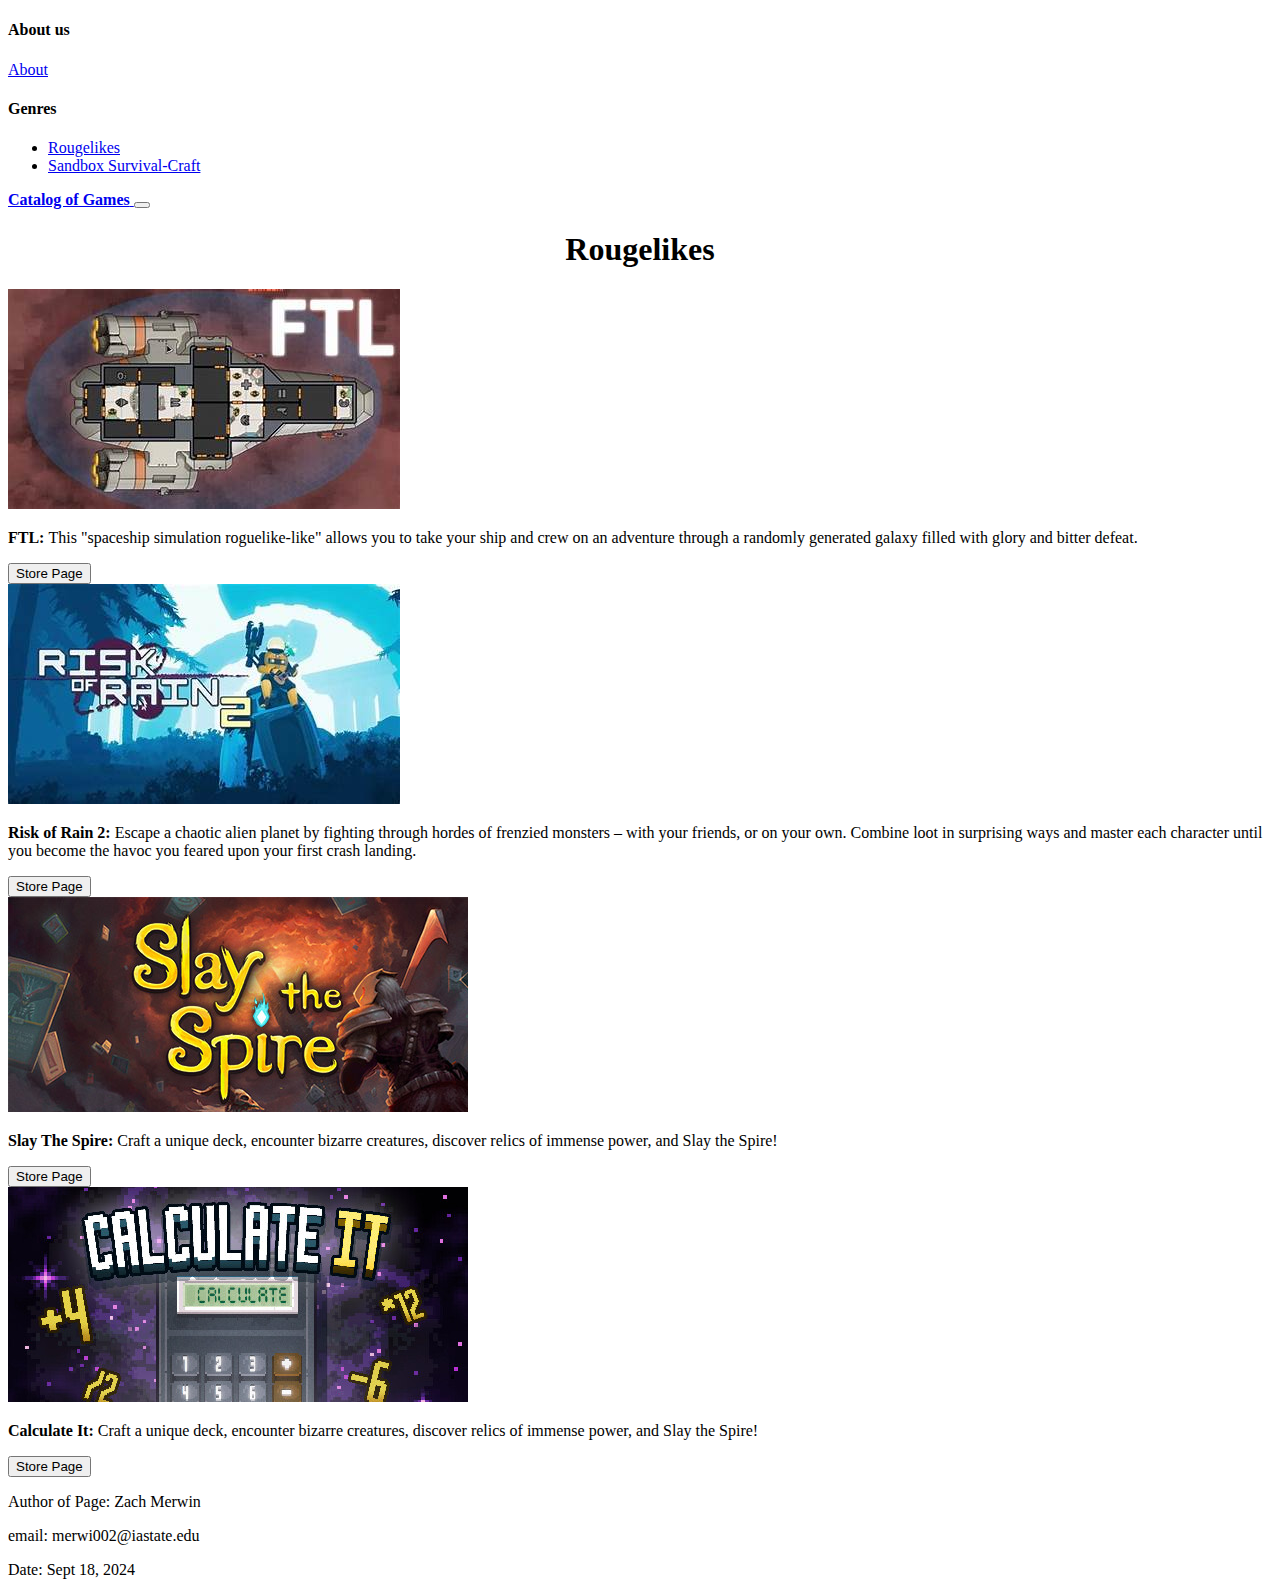
==== Assignment01/Rougelikes.html @ ad3dd514 "base code from assignment 1" ====
<!doctype html>
<html lang="en">
  <head>
    <meta charset="utf-8">
    <meta name="viewport" content="width=device-width, initial-scale=1">
    <meta name="description" content="">
    <meta name="author" content="Mark Otto, Jacob Thornton, and Bootstrap contributors">
    <meta name="generator" content="Hugo 0.84.0">
    <link href="https://cdn.jsdelivr.net/npm/bootstrap@5.0.2/dist/css/bootstrap.min.css" rel="stylesheet" integrity="sha384-EVSTQN3/azprG1Anm3QDgpJLIm9Nao0Yz1ztcQTwFspd3yD65VohhpuuCOmLASjC" crossorigin="anonymous">
<script src="https://cdn.jsdelivr.net/npm/bootstrap@5.0.2/dist/js/bootstrap.bundle.min.js" integrity="sha384-MrcW6ZMFYlzcLA8Nl+NtUVF0sA7MsXsP1UyJoMp4YLEuNSfAP+JcXn/tWtIaxVXM" crossorigin="anonymous"></script>

    <title>Rougelikes Catalog</title>

    <link rel="canonical" href="https://getbootstrap.com/docs/5.0/examples/album/">

    

    <!-- Bootstrap core CSS -->
<link href="../assets/dist/css/bootstrap.min.css" rel="stylesheet">

    <style>
      .bd-placeholder-img {
        font-size: 1.125rem;
        text-anchor: middle;
        -webkit-user-select: none;
        -moz-user-select: none;
        user-select: none;
      }

      @media (min-width: 768px) {
        .bd-placeholder-img-lg {
          font-size: 3.5rem;
        }
      }

      .b-example-divider {
        width: 100%;
        height: 3rem;
        background-color: rgba(0, 0, 0, .1);
        border: solid rgba(0, 0, 0, .15);
        border-width: 1px 0;
        box-shadow: inset 0 .5em 1.5em rgba(0, 0, 0, .1), inset 0 .125em .5em rgba(0, 0, 0, .15);
      }

      .b-example-vr {
        flex-shrink: 0;
        width: 1.5rem;
        height: 100vh;
      }

      .bi {
        vertical-align: -.125em;
        fill: currentColor;
      }

      .nav-scroller {
        position: relative;
        z-index: 2;
        height: 2.75rem;
        overflow-y: hidden;
      }

      .nav-scroller .nav {
        display: flex;
        flex-wrap: nowrap;
        padding-bottom: 1rem;
        margin-top: -1px;
        overflow-x: auto;
        text-align: center;
        white-space: nowrap;
        -webkit-overflow-scrolling: touch;
      }

      .btn-bd-primary {
        --bd-violet-bg: #712cf9;
        --bd-violet-rgb: 112.520718, 44.062154, 249.437846;

        --bs-btn-font-weight: 600;
        --bs-btn-color: var(--bs-white);
        --bs-btn-bg: var(--bd-violet-bg);
        --bs-btn-border-color: var(--bd-violet-bg);
        --bs-btn-hover-color: var(--bs-white);
        --bs-btn-hover-bg: #6528e0;
        --bs-btn-hover-border-color: #6528e0;
        --bs-btn-focus-shadow-rgb: var(--bd-violet-rgb);
        --bs-btn-active-color: var(--bs-btn-hover-color);
        --bs-btn-active-bg: #5a23c8;
        --bs-btn-active-border-color: #5a23c8;
      }

      .bd-mode-toggle {
        z-index: 1500;
      }

      .bd-mode-toggle .dropdown-menu .active .bi {
        display: block !important;
      }
    </style>

    
  </head>
  <body>
    
<header data-bs-theme="dark">
  <div class="collapse bg-dark" id="navbarHeader">
    <div class="container">
      <div class="row">
        <div class="col-sm-8 col-md-7 py-4">
          <h4 class="text-white">About us</h4>
          <li><a href="./About.html" class="text-white">About</a></li>
        </div>
        <div class="col-sm-4 offset-md-1 py-4">
          <h4 class="text-white">Genres</h4>
          <ul class="list-unstyled">
            <li><a href="./Rougelikes.html" class="text-white">Rougelikes</a></li>
            <li><a href="./index.html" class="text-white">Sandbox Survival-Craft</a></li>
            
          </ul>
        </div>
      </div>
    </div>
  </div>
  <div class="navbar navbar-dark bg-dark shadow-sm">
    <div class="container">
      <a href="#" class="navbar-brand d-flex align-items-center">
        
        <strong>Catalog of Games</strong>
      </a>
      <button class="navbar-toggler" type="button" data-bs-toggle="collapse" data-bs-target="#navbarHeader" aria-controls="navbarHeader" aria-expanded="false" aria-label="Toggle navigation">
        <span class="navbar-toggler-icon"></span>
      </button>
    </div>
  </div>
</header>

<main>

  <section>
    <h1 style="text-align: center;">Rougelikes</h1>
    </section>

  <div class="album py-5 bg-light">
    <div class="container">

      <div class="row row-cols-1 row-cols-sm-2  g-2s">
        <div class="col">
          <div class="card shadow-sm">
            <img class="bd-placeholder-img card-img-top" src="./images/FTL2.jpg" alt="FTL" />
            <div class="card-body">
              <p class="card-text"><strong>FTL: </strong>This "spaceship simulation roguelike-like" allows you to take your ship and crew on an adventure through a randomly generated galaxy filled with glory and bitter defeat.</p>
              <div class="d-flex justify-content-between align-items-center">
                <div class="btn-group">
               
                  <form action="https://store.steampowered.com/app/212680/FTL_Faster_Than_Light/">
                  <input type="submit" value="Store Page" />
              </form>
                </div>
               
              </div>
            </div>
          </div>
        </div>
        <div class="col">
          <div class="card shadow-sm">
            <img class="bd-placeholder-img card-img-top" src="./images/Risk.jpg" alt="Risk of rain 2" />

            <div class="card-body">
              <p class="card-text"><strong>Risk of Rain 2: </strong>Escape a chaotic alien planet by fighting through hordes of frenzied monsters – with your friends, or on your own. Combine loot in surprising ways and master each character until you become the havoc you feared upon your first crash landing.</p>
              <div class="d-flex justify-content-between align-items-center">
                <div class="btn-group">
                  <form action="https://store.steampowered.com/app/632360/Risk_of_Rain_2/">
                    <input type="submit" value="Store Page" />
                </form>
                </div>
                
              </div>
            </div>
          </div>
        </div>
        <div class="col">
          <div class="card shadow-sm">
            <img class="bd-placeholder-img card-img-top" src="./images/slay.jpg" alt="Slay the spire" />
            <div class="card-body">
              <p class="card-text"><strong>Slay The Spire: </strong>Craft a unique deck, encounter bizarre creatures, discover relics of immense power, and Slay the Spire!</p>
              <div class="d-flex justify-content-between align-items-center">
                <div class="btn-group">

                  <form action="https://store.steampowered.com/app/646570/Slay_the_Spire/">
                    <input type="submit" value="Store Page" />
                </form>

                </div>
               
              </div>
            </div>
          </div>
        </div>

        <div class="col">
          <div class="card shadow-sm">
            <img class="bd-placeholder-img card-img-top" src="./images/calculate.jpg" alt="calculate it" />

            <div class="card-body">
              <p class="card-text"><strong>Calculate It: </strong>Craft a unique deck, encounter bizarre creatures, discover relics of immense power, and Slay the Spire!</p>
              <div class="d-flex justify-content-between align-items-center">
                <div class="btn-group">
                  
                  <form action="https://store.steampowered.com/app/3043740/Calculate_It/">
                    <input type="submit" value="Store Page" />
                  </form>

                </div>
              
              </div>
            </div>
          </div>
        </div>


      </div>
    </div>
  </div>

</main>

<footer class="text-muted py-5">
  <div class="container">
    <p class="mb-2">Author of Page: Zach Merwin</p>
    <p class="mb-1">email: merwi002@iastate.edu</p>
    <p class="mb-0">Date: Sept 18, 2024</p>
  </div>
</footer>


    <script src="../assets/dist/js/bootstrap.bundle.min.js"></script>

      
  </body>
</html>
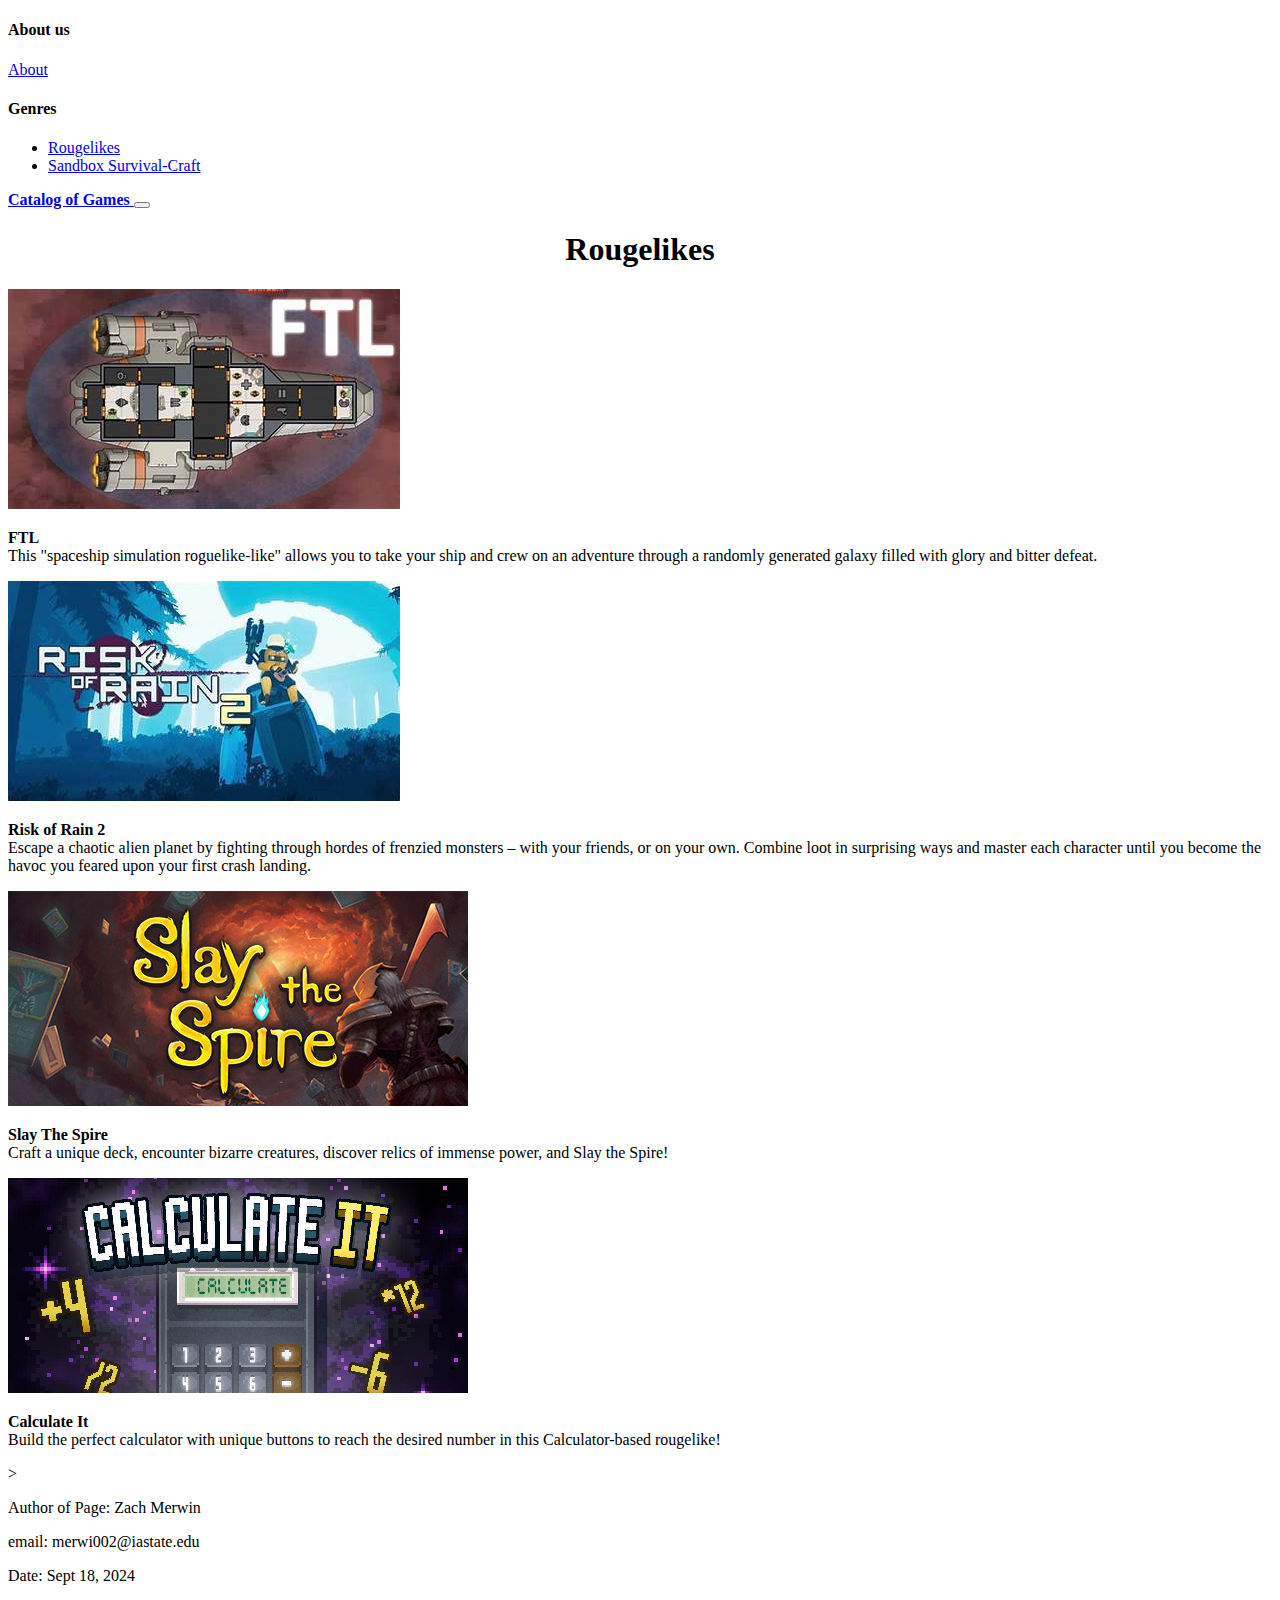
==== commit ac37548f: "Created js for game display and properly displayed games" ====
--- a/Assignment01/Rougelikes.html
+++ b/Assignment01/Rougelikes.html
@@ -113,7 +113,7 @@
           <h4 class="text-white">Genres</h4>
           <ul class="list-unstyled">
             <li><a href="./Rougelikes.html" class="text-white">Rougelikes</a></li>
-            <li><a href="./index.html" class="text-white">Sandbox Survival-Craft</a></li>
+            <li><a href="./SandboxSurvivalCraft.html" class="text-white">Sandbox Survival-Craft</a></li>
             
           </ul>
         </div>
@@ -139,88 +139,18 @@
     <h1 style="text-align: center;">Rougelikes</h1>
     </section>
 
-  <div class="album py-5 bg-light">
-    <div class="container">
-
-      <div class="row row-cols-1 row-cols-sm-2  g-2s">
-        <div class="col">
-          <div class="card shadow-sm">
-            <img class="bd-placeholder-img card-img-top" src="./images/FTL2.jpg" alt="FTL" />
-            <div class="card-body">
-              <p class="card-text"><strong>FTL: </strong>This "spaceship simulation roguelike-like" allows you to take your ship and crew on an adventure through a randomly generated galaxy filled with glory and bitter defeat.</p>
-              <div class="d-flex justify-content-between align-items-center">
-                <div class="btn-group">
-               
-                  <form action="https://store.steampowered.com/app/212680/FTL_Faster_Than_Light/">
-                  <input type="submit" value="Store Page" />
-              </form>
-                </div>
-               
-              </div>
-            </div>
-          </div>
+    <div class="album py-5 bg-body-tertiary">
+      <div class="container">
+        <div 
+        id="col"
+        class="row row-cols-1 row-cols-sm-2 g-2">
         </div>
-        <div class="col">
-          <div class="card shadow-sm">
-            <img class="bd-placeholder-img card-img-top" src="./images/Risk.jpg" alt="Risk of rain 2" />
-
-            <div class="card-body">
-              <p class="card-text"><strong>Risk of Rain 2: </strong>Escape a chaotic alien planet by fighting through hordes of frenzied monsters – with your friends, or on your own. Combine loot in surprising ways and master each character until you become the havoc you feared upon your first crash landing.</p>
-              <div class="d-flex justify-content-between align-items-center">
-                <div class="btn-group">
-                  <form action="https://store.steampowered.com/app/632360/Risk_of_Rain_2/">
-                    <input type="submit" value="Store Page" />
-                </form>
-                </div>
-                
-              </div>
-            </div>
-          </div>
-        </div>
-        <div class="col">
-          <div class="card shadow-sm">
-            <img class="bd-placeholder-img card-img-top" src="./images/slay.jpg" alt="Slay the spire" />
-            <div class="card-body">
-              <p class="card-text"><strong>Slay The Spire: </strong>Craft a unique deck, encounter bizarre creatures, discover relics of immense power, and Slay the Spire!</p>
-              <div class="d-flex justify-content-between align-items-center">
-                <div class="btn-group">
-
-                  <form action="https://store.steampowered.com/app/646570/Slay_the_Spire/">
-                    <input type="submit" value="Store Page" />
-                </form>
-
-                </div>
-               
-              </div>
-            </div>
-          </div>
-        </div>
-
-        <div class="col">
-          <div class="card shadow-sm">
-            <img class="bd-placeholder-img card-img-top" src="./images/calculate.jpg" alt="calculate it" />
-
-            <div class="card-body">
-              <p class="card-text"><strong>Calculate It: </strong>Craft a unique deck, encounter bizarre creatures, discover relics of immense power, and Slay the Spire!</p>
-              <div class="d-flex justify-content-between align-items-center">
-                <div class="btn-group">
-                  
-                  <form action="https://store.steampowered.com/app/3043740/Calculate_It/">
-                    <input type="submit" value="Store Page" />
-                  </form>
-
-                </div>
-              
-              </div>
-            </div>
-          </div>
-        </div>
-
-
       </div>
     </div>
-  </div>
+  
+    <script src="./RougeLikes.js"></script>>
 
+  
 </main>
 
 <footer class="text-muted py-5">
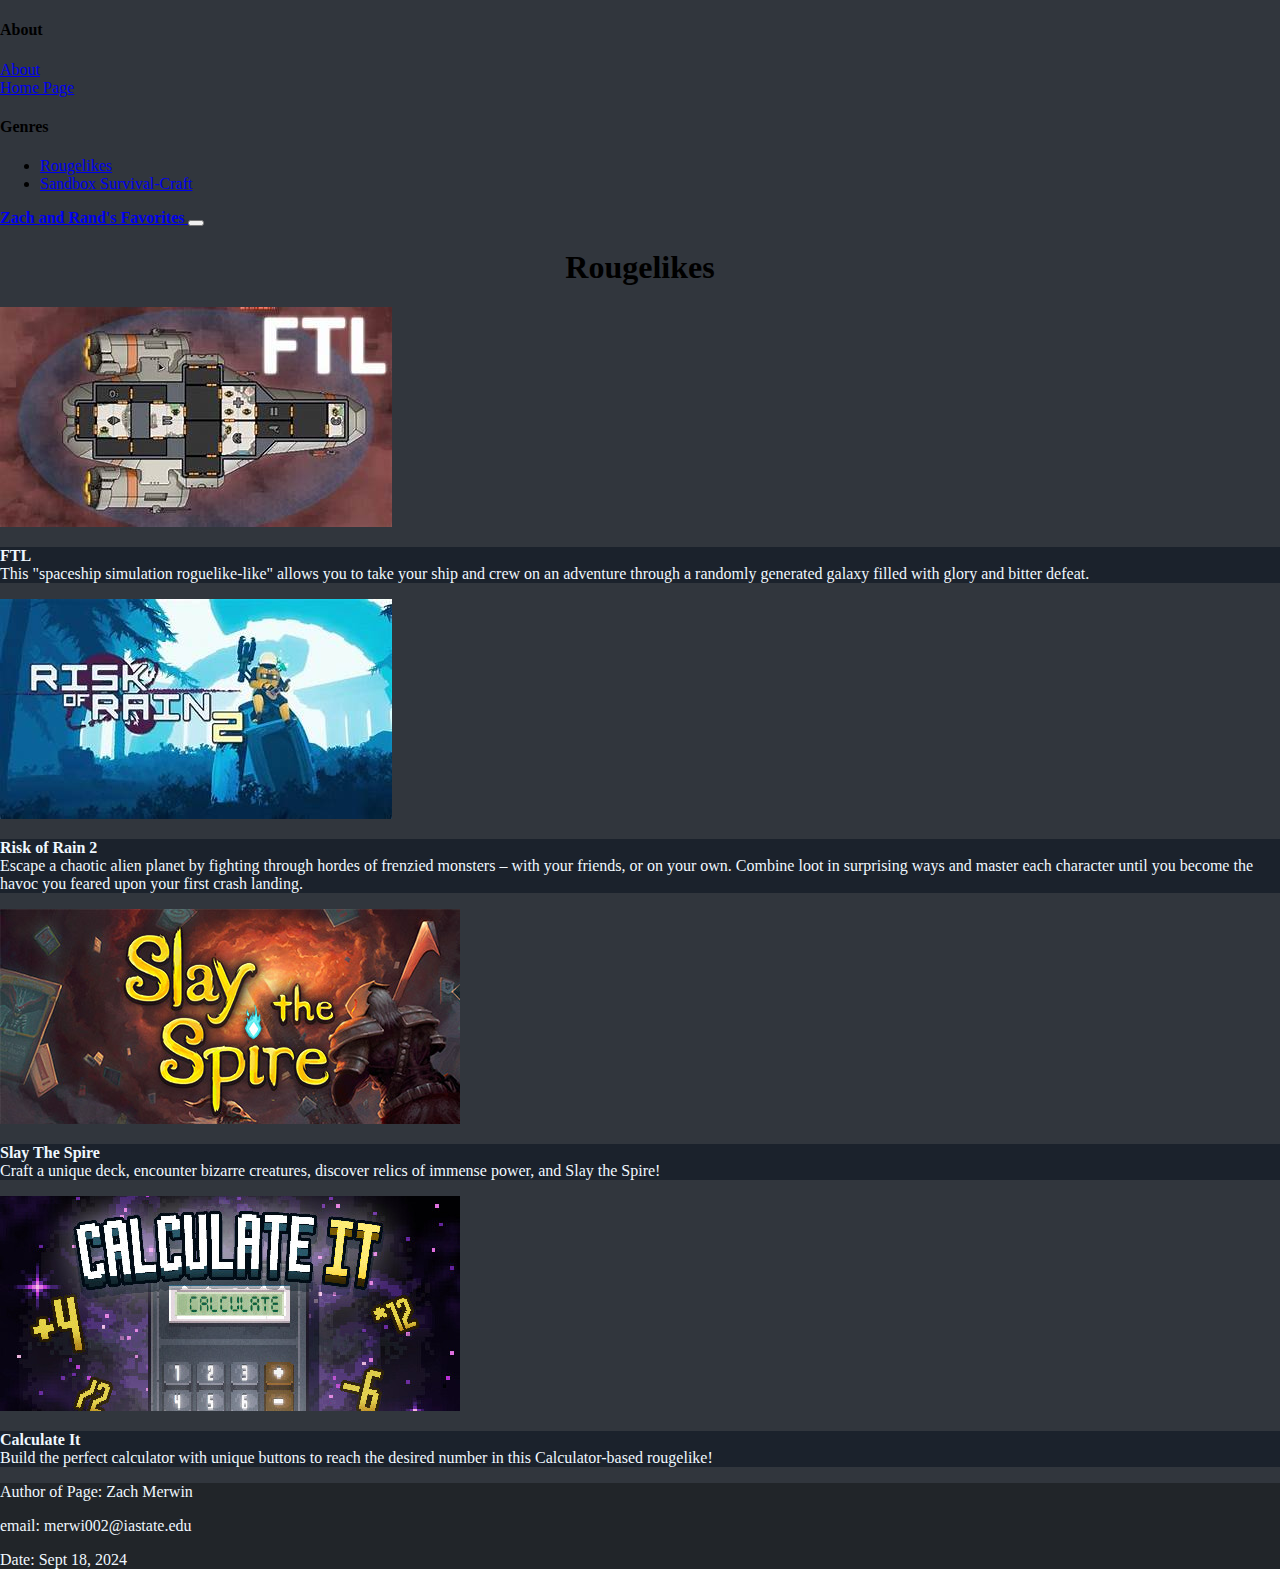
==== commit f02798b8: "home page style fix about us" ====
--- a/Assignment01/Rougelikes.html
+++ b/Assignment01/Rougelikes.html
@@ -6,11 +6,12 @@
     <meta name="description" content="">
     <meta name="author" content="Mark Otto, Jacob Thornton, and Bootstrap contributors">
     <meta name="generator" content="Hugo 0.84.0">
+    
     <link href="https://cdn.jsdelivr.net/npm/bootstrap@5.0.2/dist/css/bootstrap.min.css" rel="stylesheet" integrity="sha384-EVSTQN3/azprG1Anm3QDgpJLIm9Nao0Yz1ztcQTwFspd3yD65VohhpuuCOmLASjC" crossorigin="anonymous">
-<script src="https://cdn.jsdelivr.net/npm/bootstrap@5.0.2/dist/js/bootstrap.bundle.min.js" integrity="sha384-MrcW6ZMFYlzcLA8Nl+NtUVF0sA7MsXsP1UyJoMp4YLEuNSfAP+JcXn/tWtIaxVXM" crossorigin="anonymous"></script>
+    <script src="https://cdn.jsdelivr.net/npm/bootstrap@5.0.2/dist/js/bootstrap.bundle.min.js" integrity="sha384-MrcW6ZMFYlzcLA8Nl+NtUVF0sA7MsXsP1UyJoMp4YLEuNSfAP+JcXn/tWtIaxVXM" crossorigin="anonymous"></script>
 
     <title>Rougelikes Catalog</title>
-
+    <link rel="stylesheet" href="styles/style.css">
     <link rel="canonical" href="https://getbootstrap.com/docs/5.0/examples/album/">
 
     
@@ -18,84 +19,7 @@
     <!-- Bootstrap core CSS -->
 <link href="../assets/dist/css/bootstrap.min.css" rel="stylesheet">
 
-    <style>
-      .bd-placeholder-img {
-        font-size: 1.125rem;
-        text-anchor: middle;
-        -webkit-user-select: none;
-        -moz-user-select: none;
-        user-select: none;
-      }
-
-      @media (min-width: 768px) {
-        .bd-placeholder-img-lg {
-          font-size: 3.5rem;
-        }
-      }
-
-      .b-example-divider {
-        width: 100%;
-        height: 3rem;
-        background-color: rgba(0, 0, 0, .1);
-        border: solid rgba(0, 0, 0, .15);
-        border-width: 1px 0;
-        box-shadow: inset 0 .5em 1.5em rgba(0, 0, 0, .1), inset 0 .125em .5em rgba(0, 0, 0, .15);
-      }
-
-      .b-example-vr {
-        flex-shrink: 0;
-        width: 1.5rem;
-        height: 100vh;
-      }
-
-      .bi {
-        vertical-align: -.125em;
-        fill: currentColor;
-      }
-
-      .nav-scroller {
-        position: relative;
-        z-index: 2;
-        height: 2.75rem;
-        overflow-y: hidden;
-      }
-
-      .nav-scroller .nav {
-        display: flex;
-        flex-wrap: nowrap;
-        padding-bottom: 1rem;
-        margin-top: -1px;
-        overflow-x: auto;
-        text-align: center;
-        white-space: nowrap;
-        -webkit-overflow-scrolling: touch;
-      }
-
-      .btn-bd-primary {
-        --bd-violet-bg: #712cf9;
-        --bd-violet-rgb: 112.520718, 44.062154, 249.437846;
-
-        --bs-btn-font-weight: 600;
-        --bs-btn-color: var(--bs-white);
-        --bs-btn-bg: var(--bd-violet-bg);
-        --bs-btn-border-color: var(--bd-violet-bg);
-        --bs-btn-hover-color: var(--bs-white);
-        --bs-btn-hover-bg: #6528e0;
-        --bs-btn-hover-border-color: #6528e0;
-        --bs-btn-focus-shadow-rgb: var(--bd-violet-rgb);
-        --bs-btn-active-color: var(--bs-btn-hover-color);
-        --bs-btn-active-bg: #5a23c8;
-        --bs-btn-active-border-color: #5a23c8;
-      }
-
-      .bd-mode-toggle {
-        z-index: 1500;
-      }
-
-      .bd-mode-toggle .dropdown-menu .active .bi {
-        display: block !important;
-      }
-    </style>
+   
 
     
   </head>
@@ -106,8 +30,9 @@
     <div class="container">
       <div class="row">
         <div class="col-sm-8 col-md-7 py-4">
-          <h4 class="text-white">About us</h4>
+          <h4 class="text-white">About</h4>
           <li><a href="./About.html" class="text-white">About</a></li>
+          <li><a href="./index.html" class="text-white">Home Page</a></li>
         </div>
         <div class="col-sm-4 offset-md-1 py-4">
           <h4 class="text-white">Genres</h4>
@@ -124,7 +49,7 @@
     <div class="container">
       <a href="#" class="navbar-brand d-flex align-items-center">
         
-        <strong>Catalog of Games</strong>
+        <strong>Zach and Rand's Favorites</strong>
       </a>
       <button class="navbar-toggler" type="button" data-bs-toggle="collapse" data-bs-target="#navbarHeader" aria-controls="navbarHeader" aria-expanded="false" aria-label="Toggle navigation">
         <span class="navbar-toggler-icon"></span>
@@ -136,7 +61,7 @@
 <main>
 
   <section>
-    <h1 style="text-align: center;">Rougelikes</h1>
+    <h1 class="text-white" style="text-align: center;">Rougelikes</h1>
     </section>
 
     <div class="album py-5 bg-body-tertiary">
@@ -148,7 +73,7 @@
       </div>
     </div>
   
-    <script src="./RougeLikes.js"></script>>
+    <script src="./RougeLikes.js"></script>
 
   
 </main>
--- a/Assignment01/styles/style.css
+++ b/Assignment01/styles/style.css
@@ -0,0 +1,95 @@
+.bd-placeholder-img {
+    font-size: 1.125rem;
+    text-anchor: middle;
+    -webkit-user-select: none;
+    -moz-user-select: none;
+    user-select: none;
+  }
+  
+  @media (min-width: 768px) {
+    .bd-placeholder-img-lg {
+      font-size: 3.5rem;
+    }
+  }
+  
+  .b-example-divider {
+    width: 100%;
+    height: 3rem;
+    background-color: rgba(23,29,37,255);
+    border: solid rgba(0, 0, 0, .15);
+    border-width: 1px 0;
+    box-shadow: inset 0 .5em 1.5em rgba(0, 0, 0, .1), inset 0 .125em .5em rgba(0, 0, 0, .15);
+  }
+  
+  .b-example-vr {
+    flex-shrink: 0;
+    width: 1.5rem;
+    height: 100vh;
+  }
+  
+  .bi {
+    vertical-align: -.125em;
+    fill: currentColor;
+  }
+  .text-muted{
+    background-color: #212529;
+  }
+  
+  .nav-scroller {
+    position: relative;
+    z-index: 2;
+    height: 2.75rem;
+    overflow-y: hidden;
+  }
+  
+  .nav-scroller .nav {
+    display: flex;
+    flex-wrap: nowrap;
+    padding-bottom: 1rem;
+    margin-top: -1px;
+    overflow-x: auto;
+    text-align: center;
+    white-space: nowrap;
+    -webkit-overflow-scrolling: touch;
+  }
+  html, body {
+    height: 100%;  /* Set height to 100% */
+    margin: 0;     /* Remove default margin */
+    background-color: #31363d;
+  }
+  
+  .btn-bd-primary {
+    --bd-violet-bg: #712cf9;
+    --bd-violet-rgb: 112.520718, 44.062154, 249.437846;
+  
+    --bs-btn-font-weight: 600;
+    --bs-btn-color: var(--bs-white);
+    --bs-btn-bg: var(--bd-violet-bg);
+    --bs-btn-border-color: var(--bd-violet-bg);
+    --bs-btn-hover-color: var(--bs-white);
+    --bs-btn-hover-bg: #6528e0;
+    --bs-btn-hover-border-color: #6528e0;
+    --bs-btn-focus-shadow-rgb: var(--bd-violet-rgb);
+    --bs-btn-active-color: var(--bs-btn-hover-color);
+    --bs-btn-active-bg: #5a23c8;
+    --bs-btn-active-border-color: #5a23c8;
+  }
+  
+  .bd-mode-toggle {
+    z-index: 1500;
+  }
+  
+  .bd-mode-toggle .dropdown-menu .active .bi {
+    display: block !important;
+  }
+
+  .card-body{
+    background-color: #1b222c;
+  }
+  p{
+    color: aliceblue;
+  }
+  footer{
+    background-color: rgb(41, 34, 34);
+    
+  }